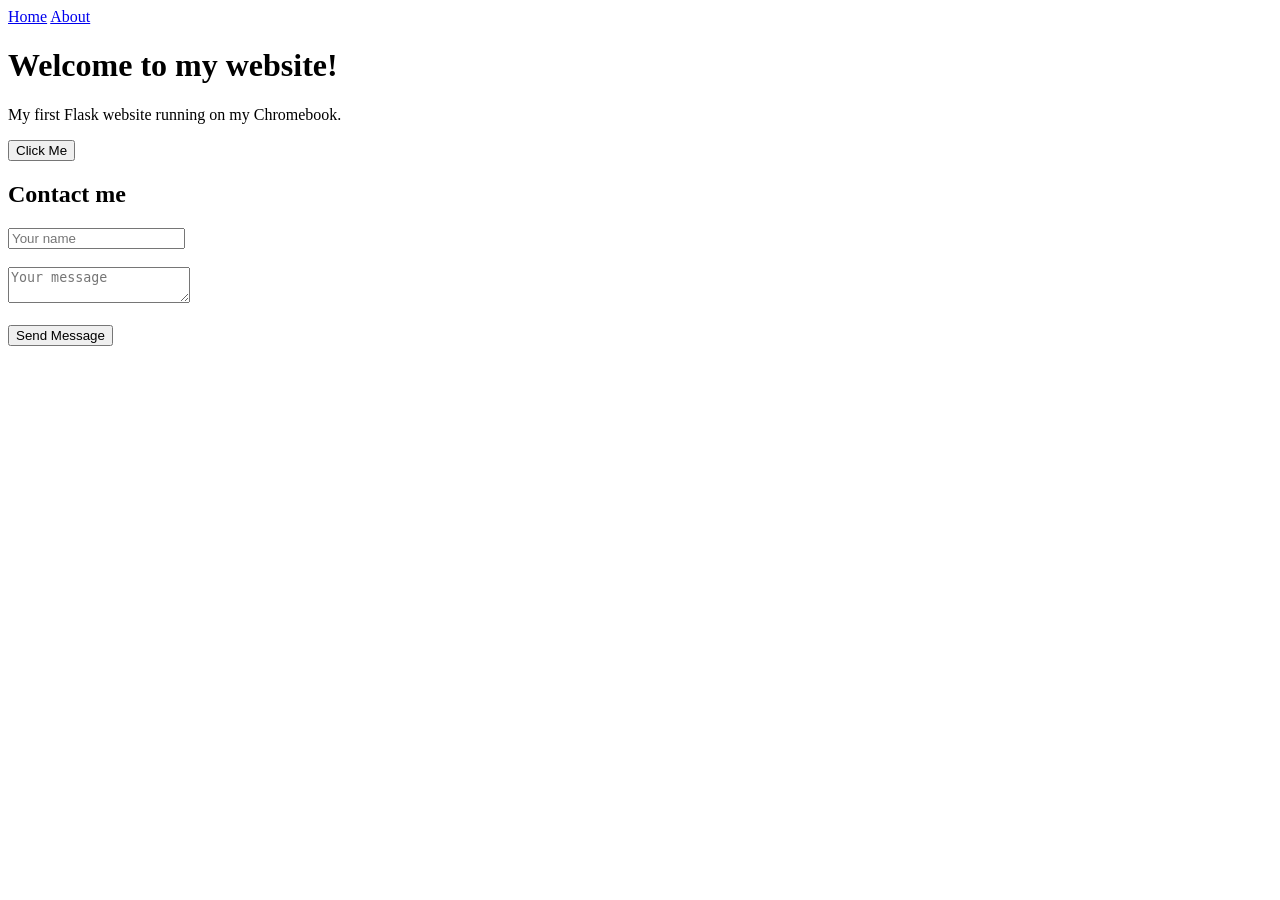
==== templates/index.html @ 9b5be6ee "Add initial HTML template for the website" ====
<!DOCTYPE html>
<html>
<head>
    <title>My Server</title>
    <link rel="stylesheet" href="{{ url_for('static', filename='style.css') }}">
</head>

<body>
    <nav>
        <a href="/">Home</a>
        <a href="/about">About</a>
    </nav>

    <div class="card">
        <h1>Welcome to my website!</h1>
        <p>My first Flask website running on my Chromebook.</p>

        <button onclick="alert('Thanks for visiting my website!')">
            Click Me
        </button>
    </div>

    <div class="card">
        <h2>Contact me</h2>

        <form action="/contact" method="POST">
            <input type="text" name="name" placeholder="Your name" required>

            <br><br>

            <textarea name="message" placeholder="Your message" required></textarea>

            <br><br>

            <button type="submit">Send Message</button>
        </form>
    </div>
</body>
</html>
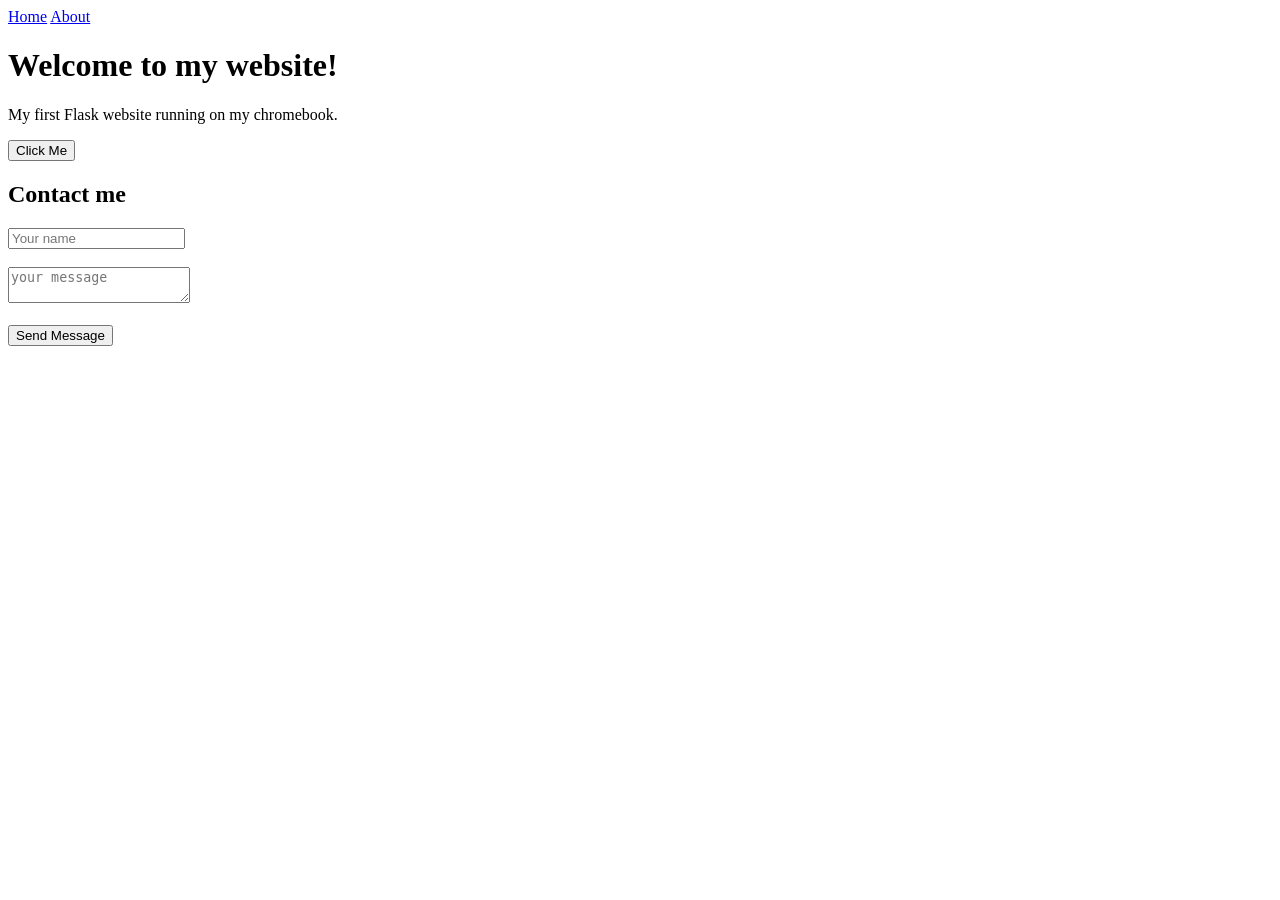
==== commit 9571f7df: "Rename index.html to templates/index.html" ====
--- a/templates/index.html
+++ b/templates/index.html
@@ -1,39 +1,36 @@
 <!DOCTYPE html>
 <html>
 <head>
-    <title>My Server</title>
-    <link rel="stylesheet" href="{{ url_for('static', filename='style.css') }}">
-</head>
+   <title>My server</title>
+	<link rel="stylesheet" href="{{url_for('static', filename='style.css') }}">
+       </head>
+       <body>
+	 <nav>
+	  <a href="/">Home</a>
+	  <a href="/about">About</a>
+	 </nav>
+<div class="card">
+	  <h1>Welcome to my website!</h1>
+	  <p>My first Flask website running on my chromebook.</p>
+	  <button onclick="alert('Thanks for visiting my website!')">
+	     Click Me
+	  </button>
+</div>
+<div class="card">
+	<h2>Contact me</h2>
 
-<body>
-    <nav>
-        <a href="/">Home</a>
-        <a href="/about">About</a>
-    </nav>
+	<form action="/contact" method="Post">
+	   <input type="text" name="name" placeholder="Your name" required>
 
-    <div class="card">
-        <h1>Welcome to my website!</h1>
-        <p>My first Flask website running on my Chromebook.</p>
+	   <br><br>
 
-        <button onclick="alert('Thanks for visiting my website!')">
-            Click Me
-        </button>
-    </div>
+	   <textarea name="message" placeholder="your message" required></textarea>
+		
+	   <br><br>
 
-    <div class="card">
-        <h2>Contact me</h2>
-
-        <form action="/contact" method="POST">
-            <input type="text" name="name" placeholder="Your name" required>
-
-            <br><br>
-
-            <textarea name="message" placeholder="Your message" required></textarea>
-
-            <br><br>
-
-            <button type="submit">Send Message</button>
-        </form>
-    </div>
+           <button type="submit">Send Message</button>
+	</form>
+</div>
 </body>
-</html>
+<html>
+     
